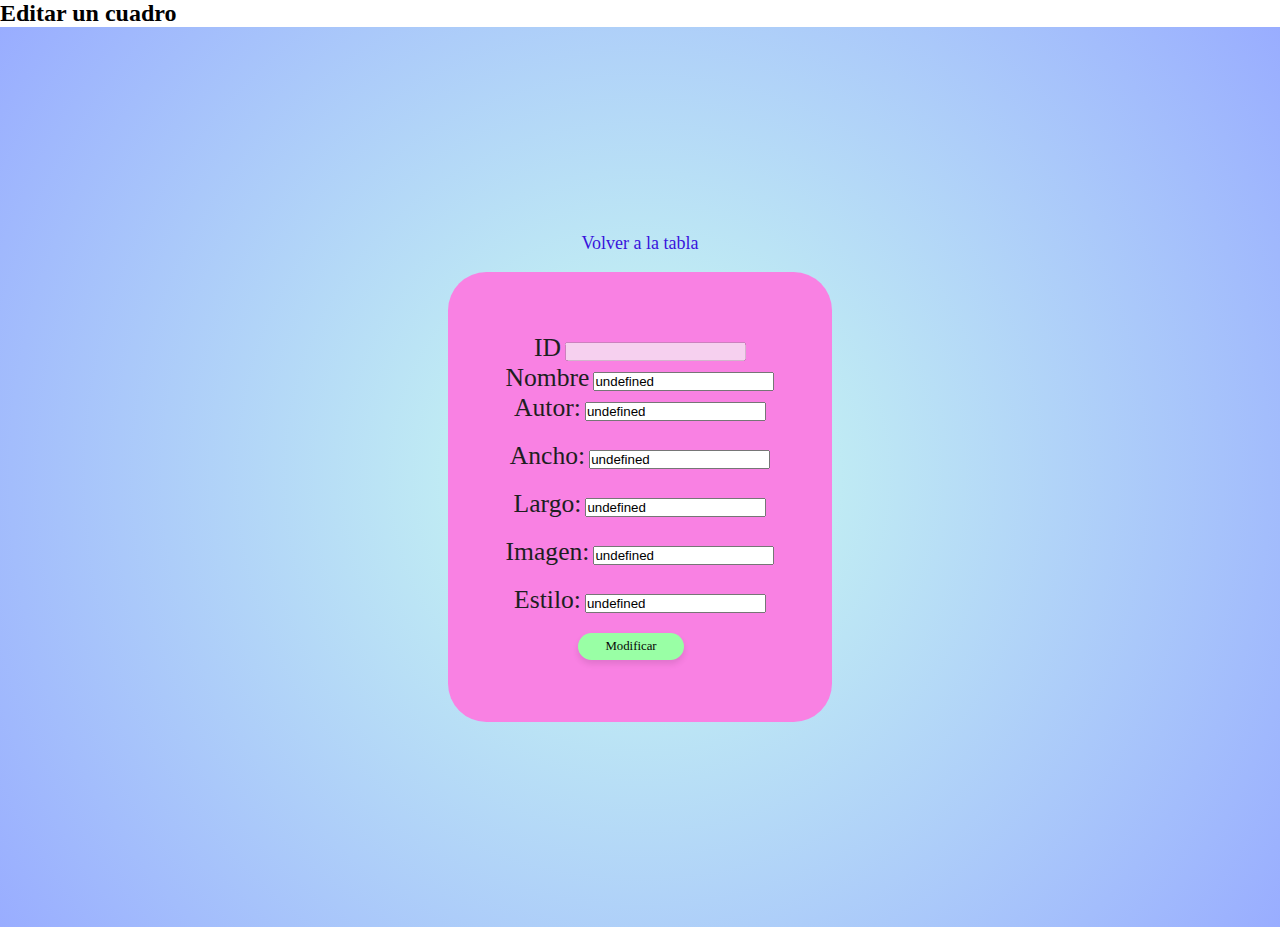
==== templates/editar_cuadros.html @ 59c691d3 "TIF back end completo en Python anywhere. Solo resta Estilo y hacer Deploy del Front" ====
<!DOCTYPE html>
<html lang="en">
<head>
    <meta charset="UTF-8">
    <meta name="viewport" content="width=device-width, initial-scale=1.0">
    <link rel="stylesheet" href="../static/css/ingresar_cuadros.css">
    <link rel="stylesheet" href="../static/css/tabla_cuadros.css">
    <title>Editar Cuadro</title>
</head>
<body>
    <header id="header"></header>

    <main>
        
        <section>
            <div>
                <h2>Editar un cuadro</h2>
            </div>
            <div class="container-form">
                <div class="entrada">
                    <a class="button" href="../templates/tabla_cuadros.html">Volver a la tabla</a>
                </div>
                <form>
                    
                    <div>
                        <label for="id">ID</label>
                        <input type="number" name="id" id="id" disabled>
                    </div>
            
                    <div>
                        <label for="nombre">Nombre</label>
                        <input type="text" name="nombre" id="nombre">
                    </div>

                    <div class="entrada">
                        <label for="autor">Autor:</label>
                        <input type="text" name="autor" id="autor">
                    </div>

                    <div class="entrada">
                        <label for="ancho">Ancho:</label>
                        <input type="text" name="ancho" id="ancho">
                    </div>

                    <div class="entrada">
                        <label for="largo">Largo:</label>
                        <input type="text" name="largo" id="largo">
                    </div>

                    <div class="entrada">
                        <label for="imagen">Imagen:</label>
                        <input type="text" name="imagen" id="imagen">
                    </div>

                    <div class="entrada">
                        <label for="estilo">Estilo:</label>
                        <input type="text" name="estilo" id="estilo">
                    </div>

                    
                    <button class="modificar" type="button" onclick="modificar()">Modificar</button>
                </form>
          
          
              </div>

        </section>
    </main>

    
    <footer></footer>

    <script src="../static/js/editar_cuadros.js"></script>
    
    <script src="../static/js/datos_editar.js"></script>
</body>
</html>
---- static/css/ingresar_cuadros.css ----
*{
    margin: 0%;
    padding: 0%;
}

.container-form{
    background: radial-gradient(circle, #ccfff0, #99adff);
    height: 100vh;
    display: flex;
    flex-direction: column;
    align-items: center;
    justify-content: center;
}

form{
    background-color: #f981e3;
    width: 30vw;
    height: 50vh;
    border-radius: 3vw;
    display: flex;
    flex-direction: column;
    align-items: center;
    justify-content: center;
}

.entrada{
    margin-bottom: 2vh;
}

label{
    font-size: 2vw;
    font-family: Cambria, Cochin, Georgia, Times, 'Times New Roman', serif;
    color: rgb(29, 31, 33);
}

button {
    padding: 0.2vw 0.3vh;
    font-size: 1.6vw;
    font-family: Cambria, Cochin, Georgia, Times, 'Times New Roman', serif;
    background-color: #99ffa3;
    color: #ffffff;
    border: none;
    border-radius: 0.5vw;
    cursor: pointer;
    box-shadow: 0px 4px 6px rgba(0, 0, 0, 0.1);
    transition: background-color 0.3s ease;
  }

  button:hover {
    background-color: #7566ff;
}

.modificar{
    color: #f2f2f2;
    margin-right: 2vh;
    background-color: #99ffa5; /* Color de fondo */
    color: rgb(8, 6, 6); /* Color del texto */
    padding: 0.5vw 3vh; /* Relleno interno */
    border: none; /* Quita el borde */
    border-radius: 2vw; /* Borde redondeado */
    text-align: center; /* Alineación del texto */
    text-decoration: none; /* Quita el subrayado predeterminado */
    display: inline-block; /* Mostrar como bloque en línea */
    font-size: 1vw; /* Tamaño de fuente */
    cursor: pointer; /* Cambia el cursor al pasar el ratón */
}

@media screen and (max-width:768px){
    form{
        background-color: #001F3F;
        width: 50vw;
        height: 50vh;
        border-radius: 3vw;
        display: flex;
        flex-direction: column;
        align-items: center;
        justify-content: center;
    }

    label{
        font-size: 4vw;
        font-family: Cambria, Cochin, Georgia, Times, 'Times New Roman', serif;
        color: aliceblue;
    }

    a{
        font-size: 4vw;
        font-family: Cambria, Cochin, Georgia, Times, 'Times New Roman', serif;
        text-decoration: none;
        color: aliceblue;
        
    }

    .modificar{
        color: #f2f2f2;
        margin-right: 2vh;
        background-color: #fb90f6; /* Color de fondo */
        color: white; /* Color del texto */
        padding: 0.5vw 3vh; /* Relleno interno */
        border: none; /* Quita el borde */
        border-radius: 2vw; /* Borde redondeado */
        text-align: center; /* Alineación del texto */
        text-decoration: none; /* Quita el subrayado predeterminado */
        display: inline-block; /* Mostrar como bloque en línea */
        font-size: 3vw; /* Tamaño de fuente */
        cursor: pointer; /* Cambia el cursor al pasar el ratón */
    }
}

@media screen and (max-width:425px){
    form{
        background-color: #001F3F;
        width: 80vw;
        height: 40vh;
        border-radius: 3vw;
        display: flex;
        flex-direction: column;
        align-items: center;
        justify-content: center;
    }

    label{
        font-size: 6vw;
        font-family: Cambria, Cochin, Georgia, Times, 'Times New Roman', serif;
        color: aliceblue;
    }

    a{
        font-size: 6vw;
        font-family: Cambria, Cochin, Georgia, Times, 'Times New Roman', serif;
        text-decoration: none;
        color: aliceblue;
        
    }

    .modificar{
        color: #f2f2f2;
        margin-right: 2vh;
        background-color: #f88cdf; /* Color de fondo */
        color: white; /* Color del texto */
        padding: 0.5vw 3vh; /* Relleno interno */
        border: none; /* Quita el borde */
        border-radius: 2vw; /* Borde redondeado */
        text-align: center; /* Alineación del texto */
        text-decoration: none; /* Quita el subrayado predeterminado */
        display: inline-block; /* Mostrar como bloque en línea */
        font-size: 5vw; /* Tamaño de fuente */
        cursor: pointer; /* Cambia el cursor al pasar el ratón */
    }
}
a.button {
    -webkit-appearance: button;
    -moz-appearance: button;
    appearance: button;

    text-decoration: none ;
    font-size: large;
    color: rgb(57, 20, 220);
}

@media screen and (max-width:320px){
    form{
        background-color: #001F3F;
        width: 80vw;
        height: 50vh;
        border-radius: 3vw;
        display: flex;
        flex-direction: column;
        align-items: center;
        justify-content: center;
    }

    label{
        font-size: 6vw;
        font-family: Cambria, Cochin, Georgia, Times, 'Times New Roman', serif;
        color: aliceblue;
    }

    a{
        font-size: 6vw;
        font-family: Cambria, Cochin, Georgia, Times, 'Times New Roman', serif;
        text-decoration: none;
        color: aliceblue;
        
    }
}
---- static/css/tabla_cuadros.css ----
*{
    margin: 0%;
    padding: 0%;
    
}

    
.container{
    background: radial-gradient(circle, #ccffda, #9b99ff);
    height: 100vh;
    display: flex;
    flex-direction: column;
    align-items: center;
    justify-content: center;
    
}


table {
    background-color: #001F3F;
    border-collapse: collapse;
    width: 60vw;
    max-width: 60vw;
    margin: 2vw auto;
    font-family: Arial, sans-serif;
    height:auto;
    
  }

th, td {
    border: 0.1vw solid #dddddd;
    padding: 0.8vw;
    text-align: left;
    color: #dddddd;
    
  }

th {
    background-color: #f2f2f2;
    font-weight: bold;
    color: #001F3F;
}

a{
    text-decoration: none;
    color: #dddddd;
}

td:hover{
    background-color: #f2f2f2;
    color:#001F3F
}

a:hover{
    background-color: #f2f2f2;
    color:#001F3F
}

.menu{
    text-decoration: none;
    background-color: #001F3F;
    height: 10vh;
    display: flex;
    align-items: center;
    justify-content: center;
    gap: 2vw;
    font-family: Cambria, Cochin, Georgia, Times, 'Times New Roman', serif;
    font-size: 2vw;

}

button{
    
    margin-right: 2vh;
    background-color: rgb(101, 7, 6); /* Color de fondo */
    color: rgb(220, 243, 47); /* Color del texto */
    padding: 0.5vw 3vh; /* Relleno interno */
    border: none; /* Quita el borde */
    border-radius: 2vw; /* Borde redondeado */
    text-align: center; /* Alineación del texto */
    text-decoration: none; /* Quita el subrayado predeterminado */
    display: inline-block; /* Mostrar como bloque en línea */
    font-size: 1vw; /* Tamaño de fuente */
    cursor: pointer; /* Cambia el cursor al pasar el ratón */
    
}

.boton{
    
    color: #ebebf7;
    margin-right: 2vh;
    background-color: #534caf; /* Color de fondo */
    color: white; /* Color del texto */
    padding: 0.5vw 3vh; /* Relleno interno */
    border: none; /* Quita el borde */
    border-radius: 2vw; /* Borde redondeado */
    text-align: center; /* Alineación del texto */
    text-decoration: none; /* Quita el subrayado predeterminado */
    display: inline-block; /* Mostrar como bloque en línea */
    font-size: 1vw; /* Tamaño de fuente */
    cursor: pointer; /* Cambia el cursor al pasar el ratón */
}

.nuevo{
    color: #caf9a0;
    margin-right: 2vh;
    background-color: #4dfb0850; /* Color de fondo */
    color: rgb(3, 3, 3); /* Color del texto */
    padding: 0.5vw 3vh; /* Relleno interno */
    border: none; /* Quita el borde */
    border-radius: 2vw; /* Borde redondeado */
    text-align: center; /* Alineación del texto */
    text-decoration: none; /* Quita el subrayado predeterminado */
    display:inline;  /* Mostrar como bloque en línea */
    font-size: 1vw; /* Tamaño de fuente */
    cursor: pointer; /* Cambia el cursor al pasar el ratón */
}
.nuevo2{
    color: #f6f9fa;
    margin-right: 2vh;
    background-color: #f82ecc50; /* Color de fondo */
    color: rgb(3, 3, 3); /* Color del texto */
    padding: 0.5vw 3vh; /* Relleno interno */
    border: none; /* Quita el borde */
    border-radius: 2vw; /* Borde redondeado */
    text-align: center; /* Alineación del texto */
    text-decoration: none; /* Quita el subrayado predeterminado */
    display:inline;  /* Mostrar como bloque en línea */
    font-size: 1vw; /* Tamaño de fuente */
    cursor: pointer; /* Cambia el cursor al pasar el ratón */
}


img{
    width: 6vw;
    height: 10vh;
}
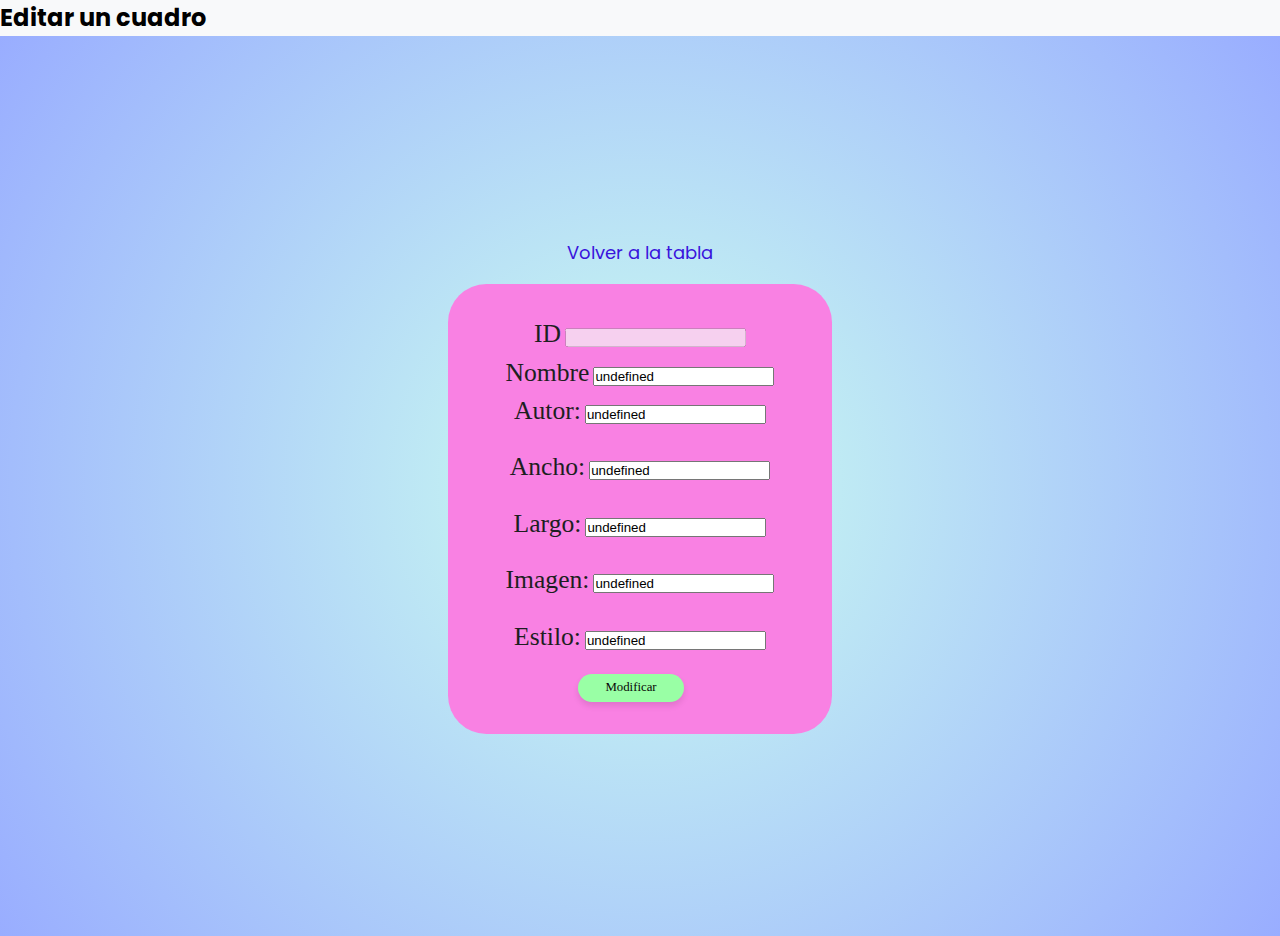
==== commit d0840321: "stilos tablas" ====
--- a/templates/editar_cuadros.html
+++ b/templates/editar_cuadros.html
@@ -1,8 +1,21 @@
 <!DOCTYPE html>
 <html lang="en">
 <head>
-    <meta charset="UTF-8">
-    <meta name="viewport" content="width=device-width, initial-scale=1.0">
+    <meta name="viewport" content="width=device-width, initial-scale=1.0" />
+  <meta name="description" content="La Galería Virtual de Arte es una plataforma online diseñada para brindar a los usuarios una experiencia inmersiva en el mundo del arte." />
+  <meta name="keywords" content="Arte, Galería, Exposición, Pinturas, Codo a Codo, Desarrollo Web, Front-end, HTML, CSS, JavaScript" />
+  <link rel="stylesheet" href="static/css/index.css" />
+  <link rel="stylesheet" href="https://cdnjs.cloudflare.com/ajax/libs/font-awesome/6.5.2/css/all.min.css"
+    integrity="sha512-SnH5WK+bZxgPHs44uWIX+LLJAJ9/2PkPKZ5QiAj6Ta86w+fsb2TkcmfRyVX3pBnMFcV7oQPJkl9QevSCWr3W6A=="
+    crossorigin="anonymous" referrerpolicy="no-referrer" />
+  <link rel="preconnect" href="https://fonts.googleapis.com" />
+  <link rel="preconnect" href="https://fonts.gstatic.com" crossorigin />
+  <link
+    href="https://fonts.googleapis.com/css2?family=Poppins:ital,wght@0,100;0,200;0,300;0,400;0,500;0,600;0,700;0,800;0,900;1,100;1,200;1,300;1,400;1,500;1,600;1,700;1,800;1,900&display=swap"
+    rel="stylesheet" />
+  <link rel="icon" type="image/x-icon" href="static/img/logo/favicon1-16.ico" sizes="16x16" />
+  <link rel="icon" type="image/x-icon" href="/static/img/logo/favicon2-32.ico" sizes="32x32" />
+  <link rel="icon" type="image/x-icon" href="static/img/logo/favicon3-96.ico" sizes="96x96" />
     <link rel="stylesheet" href="../static/css/ingresar_cuadros.css">
     <link rel="stylesheet" href="../static/css/tabla_cuadros.css">
     <title>Editar Cuadro</title>
--- a/static/css/ingresar_cuadros.css
+++ b/static/css/ingresar_cuadros.css
@@ -2,6 +2,25 @@
     margin: 0%;
     padding: 0%;
 }
+* {
+    margin: 0;
+    padding: 0;
+    box-sizing: border-box;
+  }
+  
+  :root {
+    --body-font-size: 16px;
+    --line-height: 1.5;
+  }
+  
+  body {
+    color: #000;
+    background-color: #f8f9fa;
+    font-size: var(--body-font-size);
+    line-height: var(--line-height);
+    font-family: "Poppins", sans-serif;
+    overflow-x: hidden;
+  }
 
 .container-form{
     background: radial-gradient(circle, #ccfff0, #99adff);
--- a/static/css/tabla_cuadros.css
+++ b/static/css/tabla_cuadros.css
@@ -1,8 +1,22 @@
-*{
-    margin: 0%;
-    padding: 0%;
-    
-}
+* {
+    margin: 0;
+    padding: 0;
+    box-sizing: border-box;
+  }
+  
+  :root {
+    --body-font-size: 16px;
+    --line-height: 1.5;
+  }
+  
+  body {
+    color: #000;
+    background-color: #f8f9fa;
+    font-size: var(--body-font-size);
+    line-height: var(--line-height);
+    font-family: "Poppins", sans-serif;
+    overflow-x: hidden;
+  }
 
     
 .container{
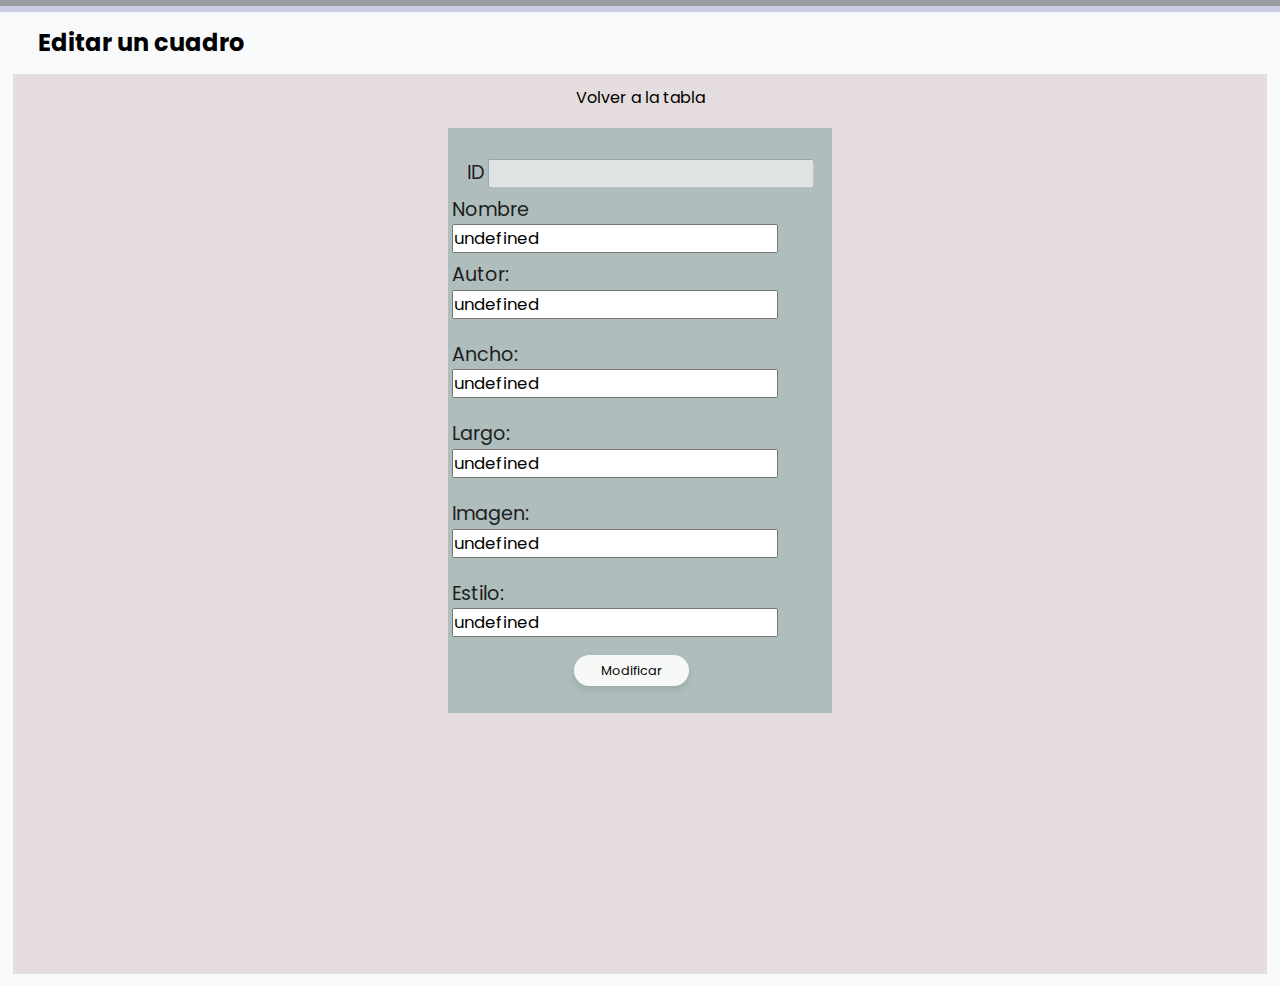
==== commit 793464bf: "stilos ingresar datos html" ====
--- a/templates/editar_cuadros.html
+++ b/templates/editar_cuadros.html
@@ -21,7 +21,10 @@
     <title>Editar Cuadro</title>
 </head>
 <body>
-    <header id="header"></header>
+    <header id="header">
+
+        
+    </header>
 
     <main>
         
--- a/static/css/ingresar_cuadros.css
+++ b/static/css/ingresar_cuadros.css
@@ -21,41 +21,85 @@
     font-family: "Poppins", sans-serif;
     overflow-x: hidden;
   }
+  
+.logo-container {
+    display: flex;
+    justify-content: start;
+    align-items: center;
+    padding: 1rem;
+    
+  }
+  header{
+    border-bottom: 6px solid rgb(203, 203, 226);
+    border-top: 6px solid rgb(154, 154, 161);;
+    background-color: rgba(180, 184, 189, 0.838);
+  }
+
+.logo{
+  height: 5rem;
+  margin-right: 4px;
+}
+#logo-user{
+height: 7rem
+}
+img{
+    width: 6vw;
+    height: 10vh;
+}
+h1{
+    margin: 1%;
+}
 
 .container-form{
-    background: radial-gradient(circle, #ccfff0, #99adff);
+    background-color: rgb(229, 221, 221);
     height: 100vh;
     display: flex;
     flex-direction: column;
     align-items: center;
-    justify-content: center;
+    justify-content: flex-start;
 }
 
 form{
-    background-color: #f981e3;
+    background-color: rgb(175, 189, 189);
     width: 30vw;
-    height: 50vh;
-    border-radius: 3vw;
+    height: 65vh;
     display: flex;
     flex-direction: column;
     align-items: center;
     justify-content: center;
 }
 
-.entrada{
+.entrada {
     margin-bottom: 2vh;
+    text-align:start;
+    
+}
+.button{
+    color: black;
+    text-decoration: none;
+    cursor: pointer;
+    transition: all .1s ease;
+    font-family: "Poppins", sans-serif;
+    
+}
+.button:hover{
+    border-bottom: 3px solid rgb(0, 0, 0, 0.6);
 }
 
 label{
-    font-size: 2vw;
-    font-family: Cambria, Cochin, Georgia, Times, 'Times New Roman', serif;
+    font-size: 1.5vw;
     color: rgb(29, 31, 33);
+}
+input{
+    font-family: "Poppins", sans-serif;
+    font-size:1.3vw;
+    text-align: start;
+
 }
 
 button {
     padding: 0.2vw 0.3vh;
     font-size: 1.6vw;
-    font-family: Cambria, Cochin, Georgia, Times, 'Times New Roman', serif;
     background-color: #99ffa3;
     color: #ffffff;
     border: none;
@@ -66,13 +110,14 @@
   }
 
   button:hover {
-    background-color: #7566ff;
+    background-color: #8e8e97;
+    color: #f7f9f7;
 }
 
 .modificar{
     color: #f2f2f2;
     margin-right: 2vh;
-    background-color: #99ffa5; /* Color de fondo */
+    background-color: #f7f9f7; /* Color de fondo */
     color: rgb(8, 6, 6); /* Color del texto */
     padding: 0.5vw 3vh; /* Relleno interno */
     border: none; /* Quita el borde */
@@ -98,13 +143,11 @@
 
     label{
         font-size: 4vw;
-        font-family: Cambria, Cochin, Georgia, Times, 'Times New Roman', serif;
         color: aliceblue;
     }
 
     a{
         font-size: 4vw;
-        font-family: Cambria, Cochin, Georgia, Times, 'Times New Roman', serif;
         text-decoration: none;
         color: aliceblue;
         
@@ -167,15 +210,7 @@
         cursor: pointer; /* Cambia el cursor al pasar el ratón */
     }
 }
-a.button {
-    -webkit-appearance: button;
-    -moz-appearance: button;
-    appearance: button;
-
-    text-decoration: none ;
-    font-size: large;
-    color: rgb(57, 20, 220);
-}
+
 
 @media screen and (max-width:320px){
     form{
--- a/static/css/tabla_cuadros.css
+++ b/static/css/tabla_cuadros.css
@@ -18,34 +18,53 @@
     overflow-x: hidden;
   }
 
+.logo-container {
+    display: flex;
+    justify-content: start;
+    align-items: center;
+    padding: 1rem;
     
-.container{
-    background: radial-gradient(circle, #ccffda, #9b99ff);
-    height: 100vh;
-    display: flex;
-    flex-direction: column;
-    align-items: center;
-    justify-content: center;
-    
-}
-
-
-table {
-    background-color: #001F3F;
-    border-collapse: collapse;
-    width: 60vw;
-    max-width: 60vw;
-    margin: 2vw auto;
-    font-family: Arial, sans-serif;
-    height:auto;
+  }
+  header{
+    border-bottom: 6px solid rgb(203, 203, 226);
+    border-top: 6px solid rgb(154, 154, 161);;
+    background-color: rgba(180, 184, 189, 0.838);
     
   }
 
+.logo{
+  height: 5rem;
+  margin-right: 4px;
+}
+#logo-user{
+height: 7rem
+}
+img{
+    width: 6vw;
+    height: 10vh;
+}
+
+h2{
+    margin-left: 2%;
+    margin-top: 1%;
+}
+
+table {
+    border-collapse: collapse;
+    height:auto;
+    width: 98%;
+  }
+  div{
+    margin: 1%;
+  }
+.tabla thead tr th{
+    background-color: rgb(229, 221, 221);
+}
 th, td {
     border: 0.1vw solid #dddddd;
     padding: 0.8vw;
-    text-align: left;
-    color: #dddddd;
+    text-align: center;
+    color: #605f5f;
     
   }
 
@@ -55,20 +74,13 @@
     color: #001F3F;
 }
 
-a{
-    text-decoration: none;
-    color: #dddddd;
-}
 
 td:hover{
     background-color: #f2f2f2;
     color:#001F3F
 }
 
-a:hover{
-    background-color: #f2f2f2;
-    color:#001F3F
-}
+
 
 .menu{
     text-decoration: none;
@@ -78,7 +90,6 @@
     align-items: center;
     justify-content: center;
     gap: 2vw;
-    font-family: Cambria, Cochin, Georgia, Times, 'Times New Roman', serif;
     font-size: 2vw;
 
 }
@@ -96,6 +107,7 @@
     display: inline-block; /* Mostrar como bloque en línea */
     font-size: 1vw; /* Tamaño de fuente */
     cursor: pointer; /* Cambia el cursor al pasar el ratón */
+    font-family: "Poppins", sans-serif;
     
 }
 
@@ -116,39 +128,33 @@
 }
 
 .nuevo{
-    color: #caf9a0;
-    margin-right: 2vh;
-    background-color: #4dfb0850; /* Color de fondo */
-    color: rgb(3, 3, 3); /* Color del texto */
-    padding: 0.5vw 3vh; /* Relleno interno */
-    border: none; /* Quita el borde */
-    border-radius: 2vw; /* Borde redondeado */
-    text-align: center; /* Alineación del texto */
-    text-decoration: none; /* Quita el subrayado predeterminado */
-    display:inline;  /* Mostrar como bloque en línea */
-    font-size: 1vw; /* Tamaño de fuente */
-    cursor: pointer; /* Cambia el cursor al pasar el ratón */
+    color: #000; 
+    display: inline-block;
+    padding: 10px 15px;
+    margin-bottom: 60px;
+    margin-right: 20px;
+    margin-left: 30px;
+    cursor: pointer;
+    transition: all .1s ease;
+    text-decoration: none;
+  
 }
 .nuevo2{
-    color: #f6f9fa;
-    margin-right: 2vh;
-    background-color: #f82ecc50; /* Color de fondo */
-    color: rgb(3, 3, 3); /* Color del texto */
-    padding: 0.5vw 3vh; /* Relleno interno */
-    border: none; /* Quita el borde */
-    border-radius: 2vw; /* Borde redondeado */
-    text-align: center; /* Alineación del texto */
-    text-decoration: none; /* Quita el subrayado predeterminado */
-    display:inline;  /* Mostrar como bloque en línea */
-    font-size: 1vw; /* Tamaño de fuente */
-    cursor: pointer; /* Cambia el cursor al pasar el ratón */
+   
+    color:#000;
+    padding: 10px 15px;
+    margin-bottom: 60px;
+    text-decoration: none;
+    transition: all .1s ease;
+    cursor: pointer;
 }
+a:hover{
+    border-bottom: 3px solid rgb(0, 0, 0, 0.6);
+}
+/* section div .nuevo a:hover{
 
-
-img{
-    width: 6vw;
-    height: 10vh;
-}
+  } */
 
 
 
+ 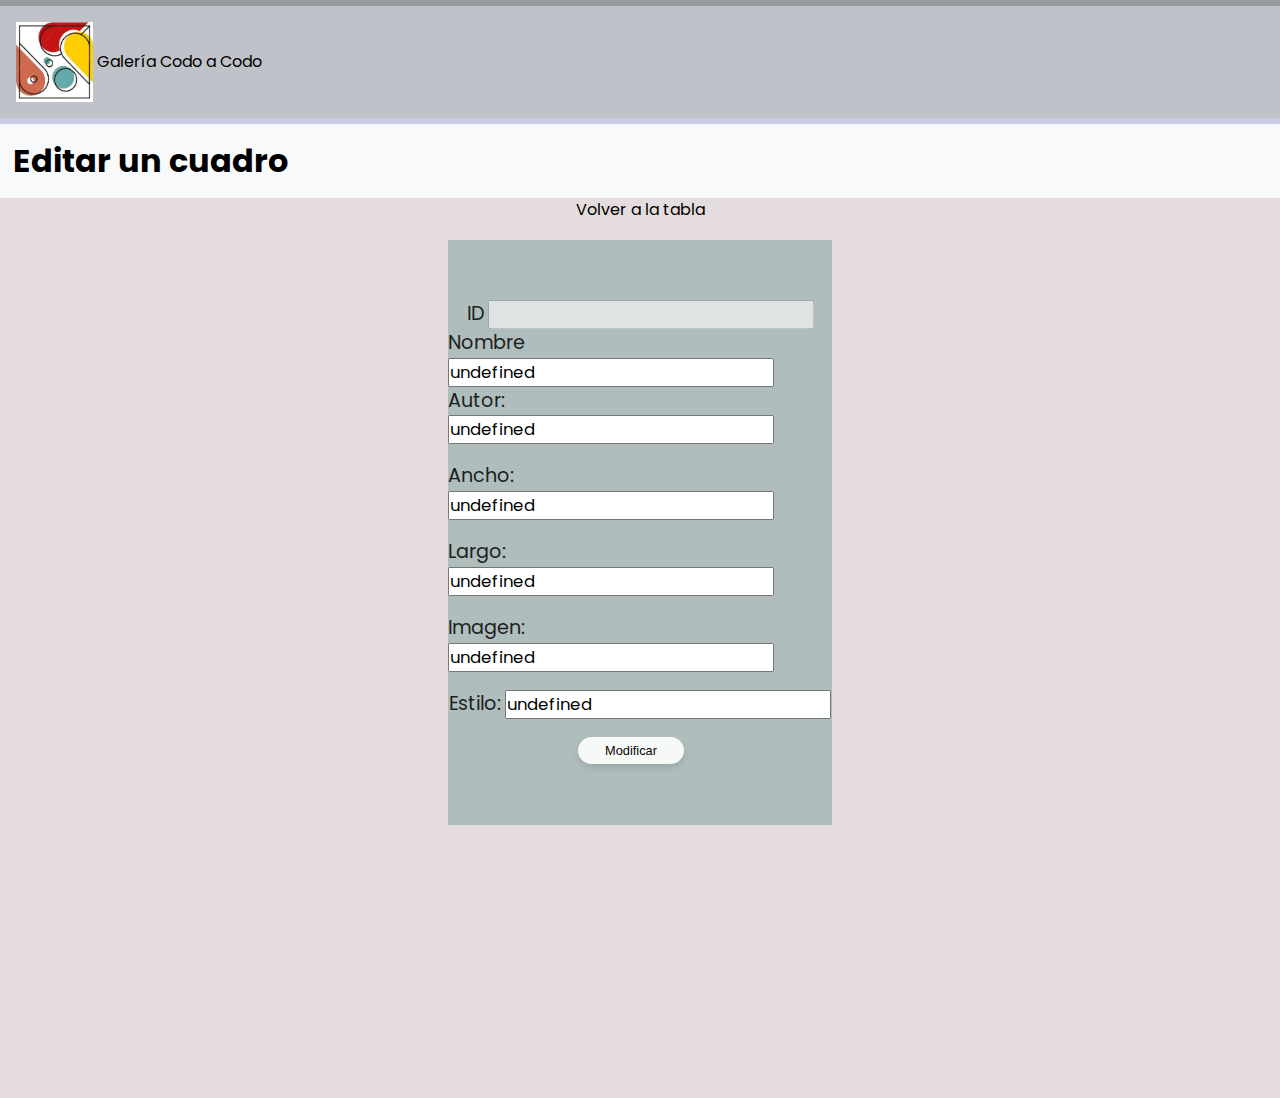
==== commit bc6836a4: "stilo ingreso baseDatoshtml" ====
--- a/templates/editar_cuadros.html
+++ b/templates/editar_cuadros.html
@@ -17,12 +17,17 @@
   <link rel="icon" type="image/x-icon" href="/static/img/logo/favicon2-32.ico" sizes="32x32" />
   <link rel="icon" type="image/x-icon" href="static/img/logo/favicon3-96.ico" sizes="96x96" />
     <link rel="stylesheet" href="../static/css/ingresar_cuadros.css">
-    <link rel="stylesheet" href="../static/css/tabla_cuadros.css">
+ <!--    <link rel="stylesheet" href="../static/css/tabla_cuadros.css"> -->
     <title>Editar Cuadro</title>
 </head>
 <body>
     <header id="header">
-
+        <div class="container">
+            <div class="logo-container">
+              <img  class="logo"  src="/static/img/logo/logo.JPG"   alt="galeriacodoacodo.com " />
+              <span>Galería Codo a Codo</span>
+            </div>
+          </div>
         
     </header>
 
@@ -30,7 +35,7 @@
         
         <section>
             <div>
-                <h2>Editar un cuadro</h2>
+                <h1>Editar un cuadro</h1>
             </div>
             <div class="container-form">
                 <div class="entrada">
--- a/static/css/ingresar_cuadros.css
+++ b/static/css/ingresar_cuadros.css
@@ -39,9 +39,7 @@
   height: 5rem;
   margin-right: 4px;
 }
-#logo-user{
-height: 7rem
-}
+
 img{
     width: 6vw;
     height: 10vh;
